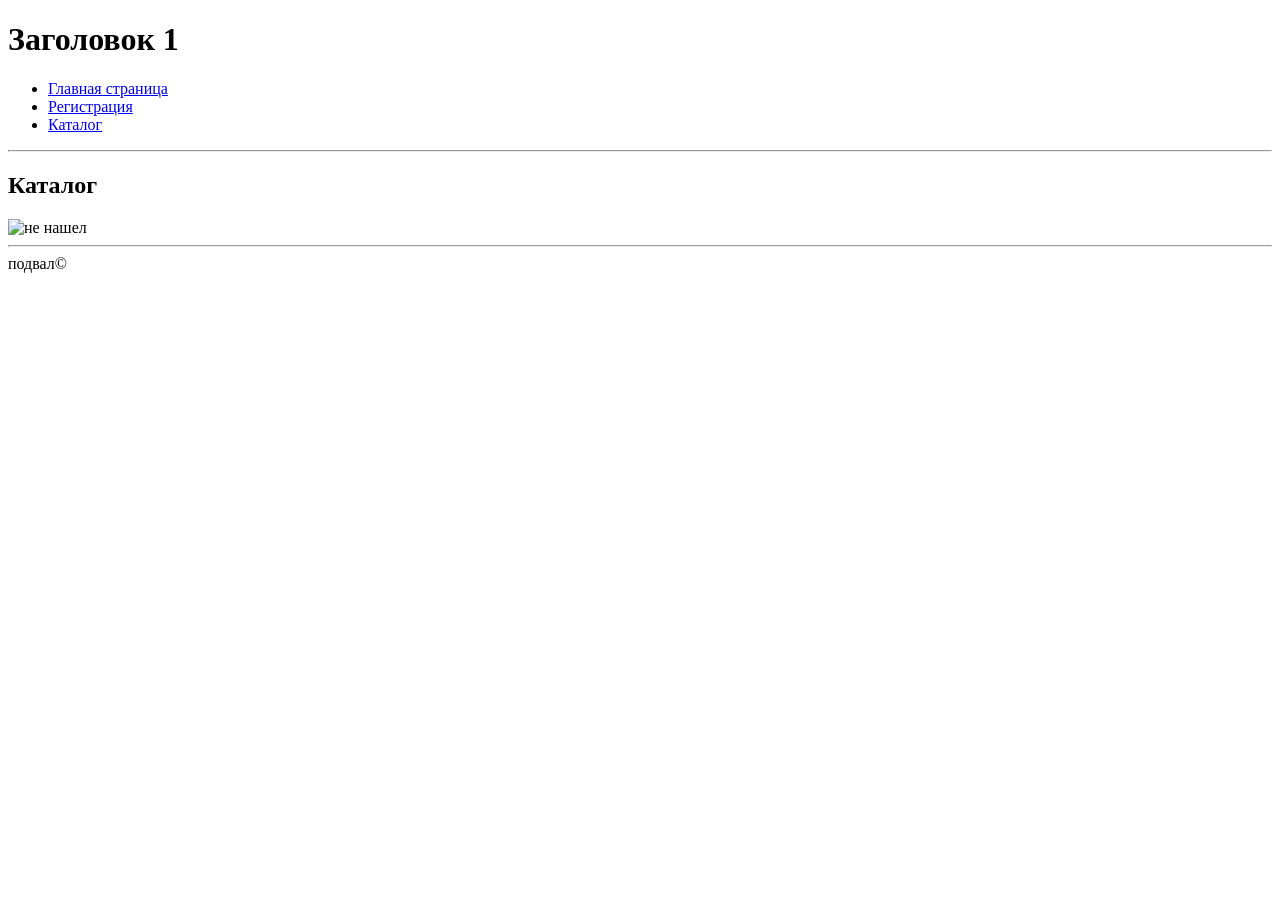
==== catalog.html @ faf1ac54 "Add files via upload" ====
<!DOCTYPE html>
<html lang="en">
<head>
    <meta charset="UTF-8">
    <title>Document</title>
</head>
<body>
    <h1>Заголовок 1</h1>
    <ul>
        <LI><a href="index.html">Главная страница</a></LI>
        <LI><a href="registruation.html">Регистрация</a></LI>
        <LI><a href="catalog.html">Каталог</a></LI>
    </ul>
    <hr>
    <h2>Каталог</h2>
    <img src="" alt="не нашел">
    <hr>
    <footer>подвал&copy;</footer>
    
</body>
</html>
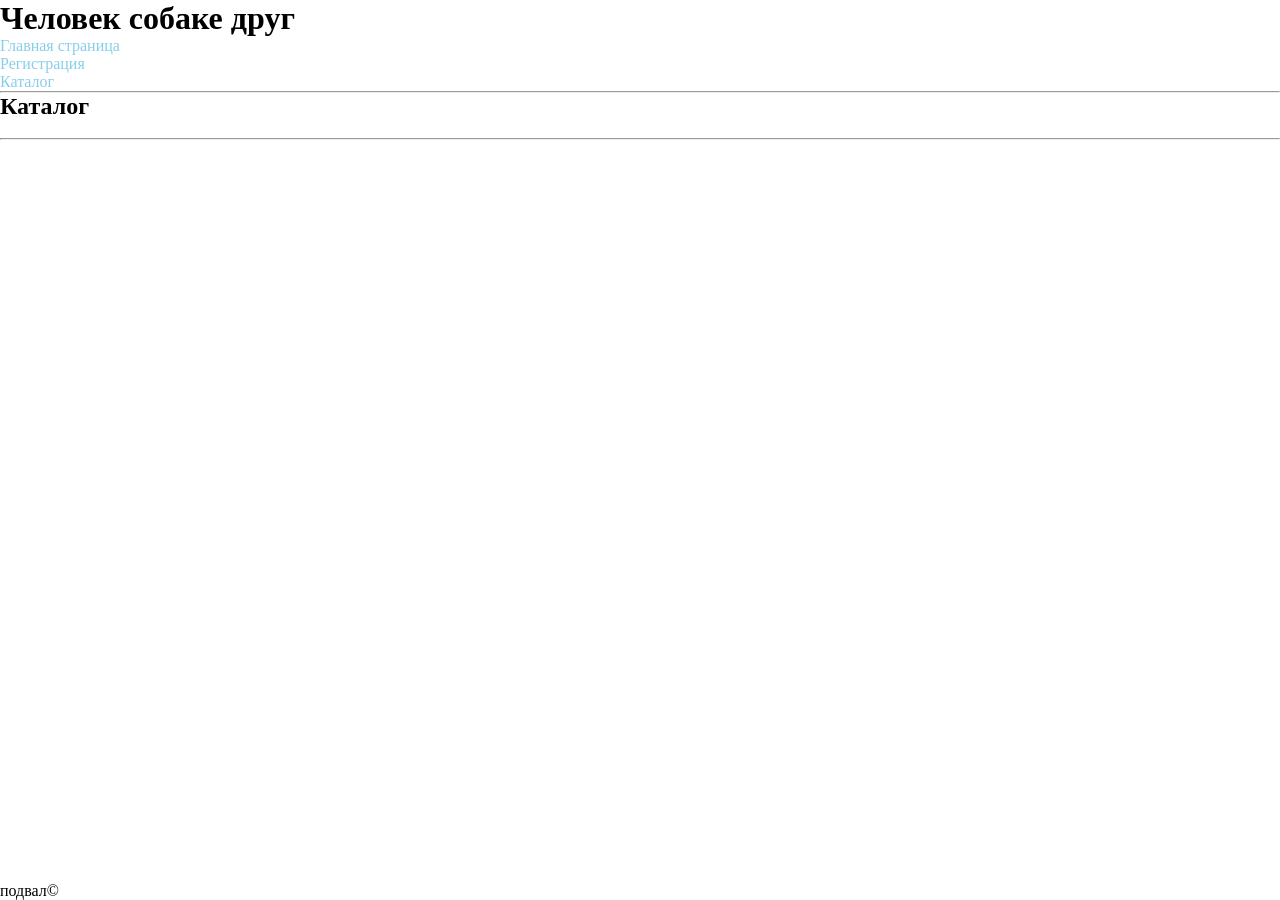
==== commit faae3e2b: "Add files via upload" ====
--- a/catalog.html
+++ b/catalog.html
@@ -1,11 +1,14 @@
 <!DOCTYPE html>
 <html lang="en">
 <head>
+   <link rel="stylesheet" href="style.css">
     <meta charset="UTF-8">
     <title>Document</title>
 </head>
 <body>
-    <h1>Заголовок 1</h1>
+    <div class="wrapper">
+    <div class="content">
+       <h1>Человек собаке друг</h1>
     <ul>
         <LI><a href="index.html">Главная страница</a></LI>
         <LI><a href="registruation.html">Регистрация</a></LI>
@@ -13,9 +16,16 @@
     </ul>
     <hr>
     <h2>Каталог</h2>
-    <img src="" alt="не нашел">
+    <img src="img/dogg.jpg" alt="">
+    <img src="img/puppy.webp" alt="">
+    <img src="img/doggy.jpg" alt="">
     <hr>
+        
+    </div>
+    
+
     <footer>подвал&copy;</footer>
     
+    </div>
 </body>
 </html>
--- a/style.css
+++ b/style.css
@@ -0,0 +1,61 @@
+/*Прижатие футера*/
+* {
+margin: 0;
+padding: 0;
+}
+html, body {
+height: 100%;
+}
+.wrapper {
+display: flex;
+flex-direction: column;
+min-height: 100%;
+}
+.content {
+flex: 1 0 auto;
+}
+.footer {
+flex: 0 0 auto;
+}
+a {color:skyblue;}
+.menu a {color:cornflowerblue;}
+.menu ul {
+    background-color: azure;
+    display:flex;
+    justify-content: space-between;
+}
+a{
+    text-decoration: none;
+}
+li {
+    list-style-type: none;
+}
+a:hover {
+    background-color:deepskyblue;
+    height: 20px;
+}
+.forma input{margin-left: 100px}
+.forma input{
+border: 1px solid #356EAD;
+box-sizing: border-box;
+border-radius: 10px;
+opacity: 0.4;
+width: 250px;
+height: 30px;
+margin:10px 15px 10px 15px}
+.forma input {
+background: cornflowerblue;
+box-shadow: 5px 20px 50px rgba(16, 112, 177, 0.2);
+border-radius: 10px;
+font-weight: 500.
+font-size: 16px;
+line-height: 26px;
+text-align: center;
+color: #FFFFFF;
+text-transform: uppercase.
+}
+.buttom:hover{background-color:dodgerblue}
+.forma form{
+    display:flex;
+    flex-direction: column;
+}
